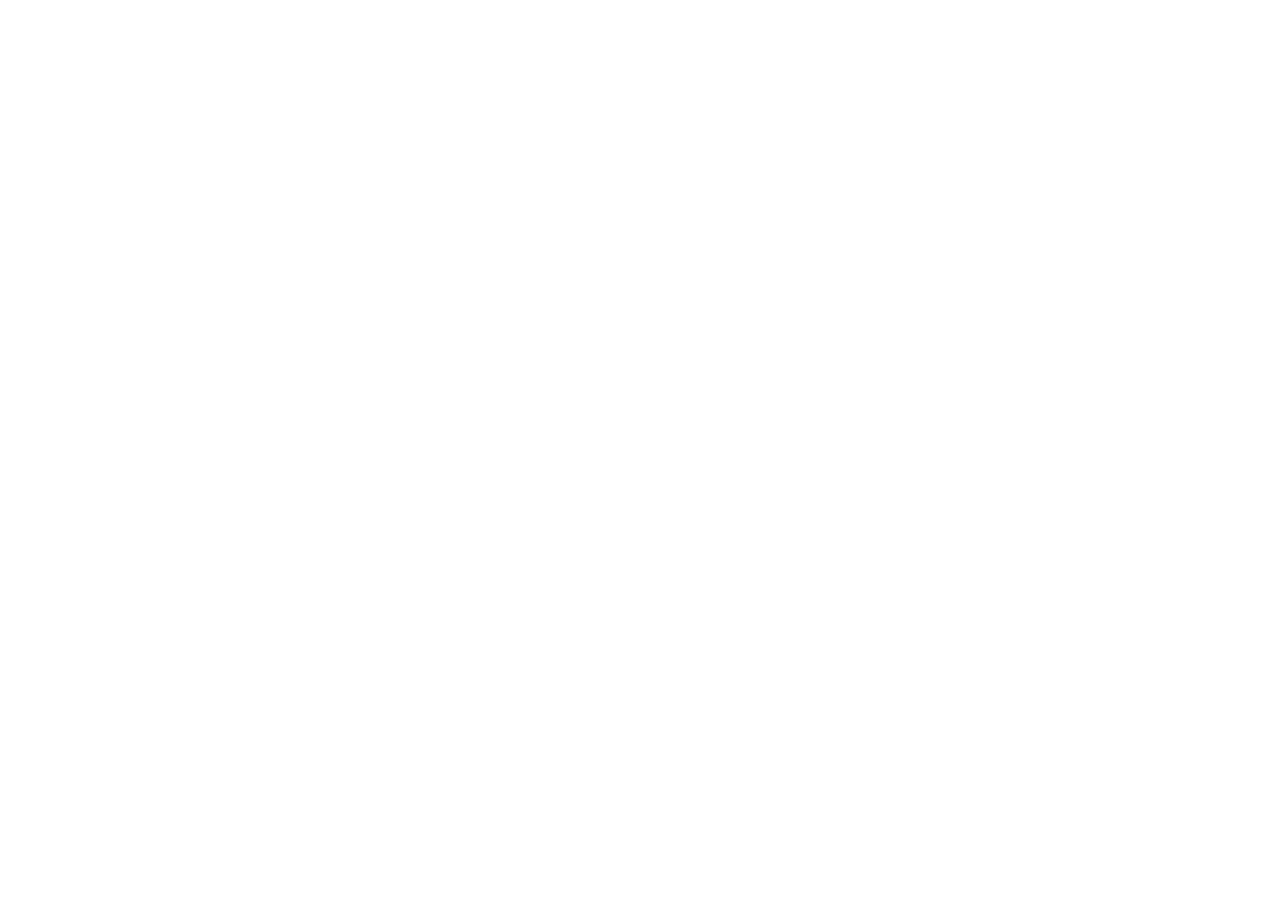
==== Pages/bag.html @ d752439b "Fixed bugs in Modal" ====
<!DOCTYPE html>
<html lang="en">
<head>
    <link rel="stylesheet" href="https://cdnjs.cloudflare.com/ajax/libs/font-awesome/4.7.0/css/font-awesome.min.css">
    <link href="https://fonts.googleapis.com/icon?family=Material+Icons"
    rel="stylesheet">
    <link rel="stylesheet" href="https://fonts.googleapis.com/css2?family=Material+Symbols+Outlined:opsz,wght,FILL,GRAD@20..48,100..700,0..1,-50..200" />
</head>
<body>
    
</body>
</html>
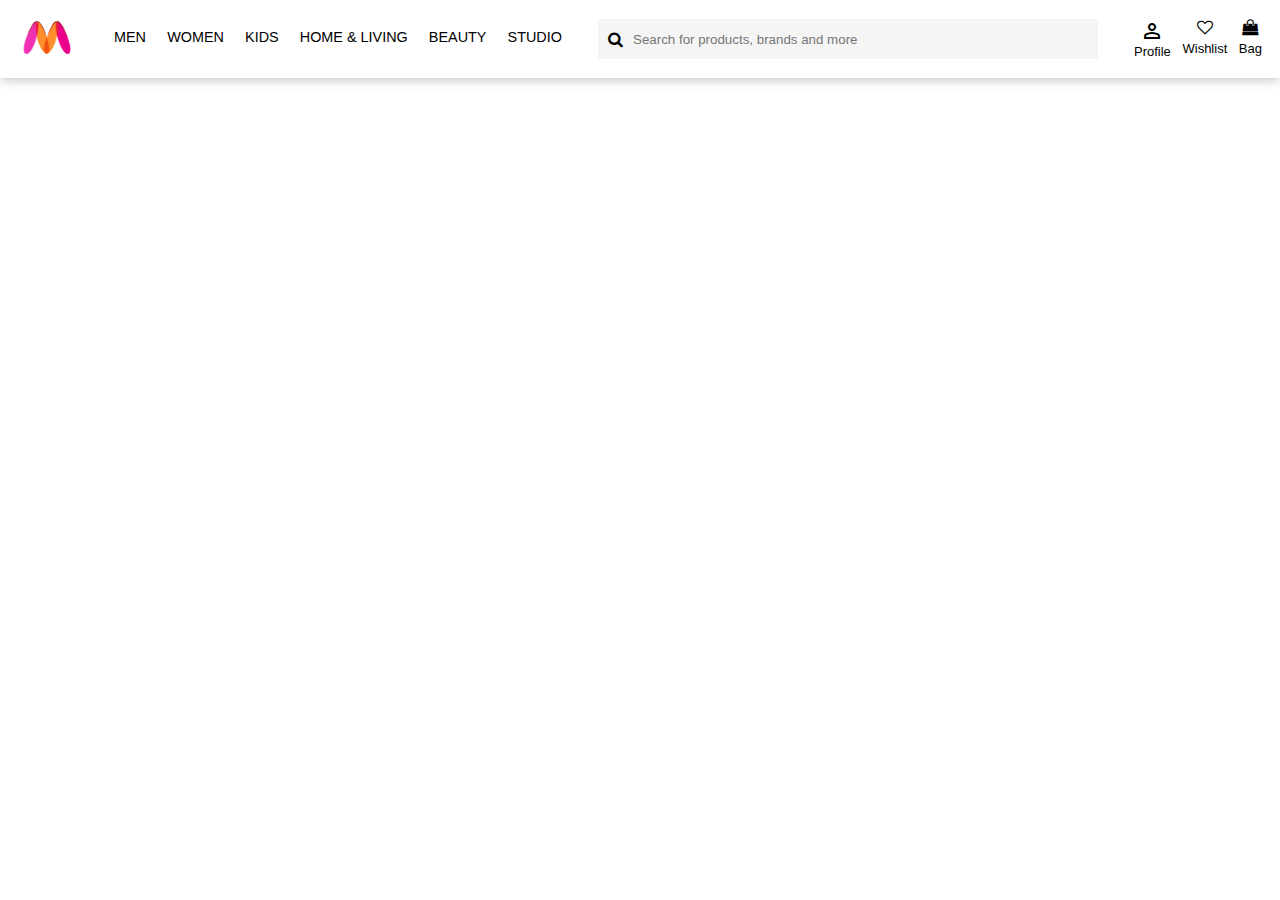
==== commit b7167810: "removed unwanted comments" ====
--- a/Pages/bag.html
+++ b/Pages/bag.html
@@ -5,8 +5,27 @@
     <link href="https://fonts.googleapis.com/icon?family=Material+Icons"
     rel="stylesheet">
     <link rel="stylesheet" href="https://fonts.googleapis.com/css2?family=Material+Symbols+Outlined:opsz,wght,FILL,GRAD@20..48,100..700,0..1,-50..200" />
+    <link rel="stylesheet" href="../Style/header.css">
+    <link rel="stylesheet" href="../Style/bag.css">
 </head>
+<style>
+    
+</style>
 <body>
+    <header class="header-nav"></header>
+
+    <div class="bag-layout">
+        <div class="bag-layout-left">
+        </div>
+        <div class="bag-layout-right"></div>
+    </div>
+
+    <div class="modal-container"></div>
+
     
+<script src="../data/items.js"></script>
+    <script src="../Script/header.js"></script>
+    
+    <script src="../Script/bag.js"></script>
 </body>
 </html>--- a/Style/header.css
+++ b/Style/header.css
@@ -0,0 +1,77 @@
+*{
+    margin:0;
+    padding: 0;
+    box-sizing: border-box;
+    font-family: Assistant,-apple-system,BlinkMacSystemFont,Segoe UI,Roboto,Helvetica,Arial,sans-serif;
+    -webkit-font-smoothing: antialiased;
+}
+header{
+    /* position: fixed;  */
+    height: 78px;
+    /* width: 99vw; */
+    display: flex;
+    justify-content: space-around;
+    align-items: center;
+    background-color: #ffffff;
+    box-shadow: rgba(0, 0, 0, 0.24) 0px 2px 10px;
+}
+
+nav{
+    width: 35vw;
+}
+
+nav ul{
+    display: flex;
+    justify-content: space-between;
+    font-size: .9rem;
+    font-weight: 500;
+}
+
+nav ul div{
+    padding: 27px 0;
+    border-bottom: 5px solid white
+}
+/* nav ul div:hover{
+    border-color: aqua;
+} */
+.searchBar{
+    min-width: 500px;
+    height: 40px;
+    display: flex;
+    align-items: center;
+    justify-content: space-between;
+    background-color: #f5f5f6;
+}
+.searchIcon{
+    padding: 10px;
+    background-color: #f5f5f6;
+}
+
+.searchBar input{
+    outline: none;
+    border: none;
+    height: 20px;
+    flex-grow: 1;
+    background-color: #f5f5f6;
+}
+.searchBar input:focus{
+    outline: none;
+    border: none;
+    
+}
+
+.actionBar{
+    width: 10vw;
+    height: 41px;
+    display: flex;
+    justify-content: space-between;
+}
+.actionContainer{
+    display: flex;
+    flex-direction: column;
+    align-items: center;
+    justify-content: center;
+}
+.actionContainer:hover{
+    cursor: pointer;
+}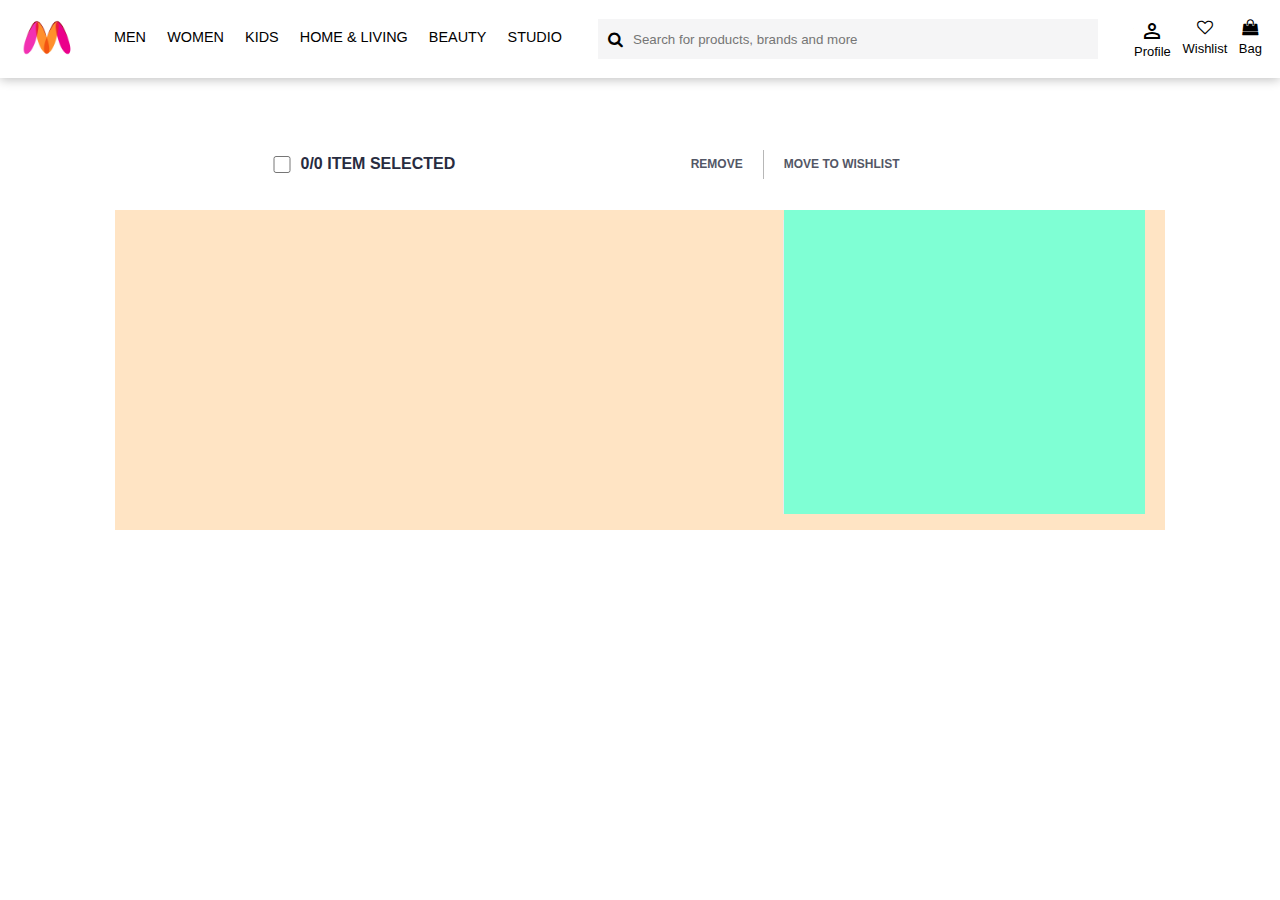
==== commit 5f21e507: "Add bulk-actionStrip component" ====
--- a/Pages/bag.html
+++ b/Pages/bag.html
@@ -8,24 +8,28 @@
     <link rel="stylesheet" href="../Style/header.css">
     <link rel="stylesheet" href="../Style/bag.css">
 </head>
-<style>
-    
-</style>
 <body>
     <header class="header-nav"></header>
-
+        <div class="bulk-actionStrip">
+            <div class="bulk-selected-item">
+                <div style="margin-top: 5px;"><input type="checkbox" style="width: 18px; height: 17px;"></div>
+                <div style="font-weight: 600; color: #282c3f;">   <span>0</span>/<span class="total-bag-item">0</span> ITEM SELECTED </div>
+            </div>
+            <div class="bulk-remove-item" style="font-size: 12px; font-weight: 600; color: #535766;">
+                <div style="border-right: 1px solid #b7b7b7; padding-right: 20px;">REMOVE</div>
+                <div>MOVE TO WISHLIST</div>
+            </div>
+        </div>
     <div class="bag-layout">
-        <div class="bag-layout-left">
-        </div>
+        <div class="bag-layout-left"></div>
         <div class="bag-layout-right"></div>
     </div>
 
     <div class="modal-container"></div>
 
     
-<script src="../data/items.js"></script>
+    <script src="../data/items.js"></script>
     <script src="../Script/header.js"></script>
-    
     <script src="../Script/bag.js"></script>
 </body>
 </html>--- a/Style/bag.css
+++ b/Style/bag.css
@@ -0,0 +1,193 @@
+*{
+    margin: 0;
+    padding: 0;
+    box-sizing: border-box;
+}
+
+
+.bulk-actionStrip{
+    display: flex;
+    width: 627px;
+    height: 32px;
+    align-items: center;
+    justify-content: space-between;
+    margin-left: 272.5px;
+    margin-top: 70px;
+    margin-bottom: 30px;
+}
+.bulk-selected-item{
+    display: flex;
+    align-items: center;
+    gap: 10px;
+}
+.bulk-remove-item{
+    display: flex;
+    align-items: center;
+    gap: 20px;
+}
+.bulk-remove-item div{
+    display: flex;
+    align-items: center;
+    height: 29px;
+}
+
+
+.bag-layout{
+    max-width: 1050px;
+    margin: auto;
+    padding: 0 10px 16px;
+    min-height: 320px;
+    color: #282c3f;
+    background-color: bisque;
+    display: flex;
+}
+.bag-layout-left{
+    /* display: inline-block; */
+    width: 64%;
+    border-right: 1px solid #eaeaec;
+    display: flex;
+    flex-direction: column;
+    gap: 10px;
+    margin-top: 10px;
+}
+.bag-layout-right{
+    vertical-align: top;
+    display: inline-block;
+    width: 35%;
+    padding: 24px 0 0 16px;
+    background-color: aquamarine;
+}
+
+
+.bag-item{
+    display: flex;
+    gap: 10px;
+    padding: 13px;
+    background-color: rgb(255, 255, 255);
+    border: 1px solid rgb(196, 196, 196);
+    border-radius: 3px;
+}
+.bag-item-left{
+    position: relative;
+    /* display: flex; */
+}
+.bag-item-left img{
+    width: 115px;
+    height: 150px;
+}
+.bag-item-left input{
+    position: absolute;
+    left: 7px;
+    top: 7px;
+    height: 17px;
+    width: 17px;
+}
+.bag-item-right{
+    display: flex;
+    flex-direction: column;
+    width: 800px;
+    gap: 5px;
+}
+.bag-item-right .item-name-cross{
+    display: flex;
+    justify-content: space-between;
+}
+.bag-item-right .item-details{
+    display: flex;
+    flex-direction: column;
+    /* gap: 5px; */
+    position: relative;
+    top: -6px;
+    border-bottom: 1px solid  rgb(215, 215, 215);
+    height: 50px;
+}
+.bag-item-right .size-qty{
+    display: flex;
+    gap: 5px;
+}
+.bag-item-right .size-qty .update-size, .update-qty{
+    /* height: 16px; */
+    padding: 2px 5px;
+    background: #eeeeee;
+    color: #232638;
+    font-weight: 600;
+    /* cursor: pointer; */
+    margin-right: 12px;
+    border-radius: 2px;
+    line-height: 16px;
+}
+.bag-item-right .size-qty .update-qty .select-qty {
+    border: none;
+    background: #eeeeee;
+    outline: none;
+}
+.bag-item-right .size-qty .update-qty .select-qty:hover{
+    cursor: pointer;
+}
+
+.bag-item-right .price{
+    display: flex;
+    gap:7px;
+    margin-top: 10px;
+}
+
+/* Modal Css */
+
+*{
+    margin:0;
+    padding: 0;
+    box-sizing: border-box;
+    font-family: Assistant,-apple-system,BlinkMacSystemFont,Segoe UI,Roboto,Helvetica,Arial,sans-serif;
+    -webkit-font-smoothing: antialiased;
+}
+.remove-bagitem-modal{
+    display: flex;
+    flex-direction: column;
+    width: 300px;
+    background-color: #ffffff;
+    padding: 13px;
+    gap: 10px;
+    border: 1px solid rgb(161, 161, 161);
+    border-radius: 3px;
+    position: fixed;
+    left: 50%;
+    top: 30%;
+    transform: translate(-50%,-50%);
+    z-index: 100;
+}
+.remove-bagitem-modal .item-details{
+    display: flex;
+    gap: 10px; 
+    padding-bottom: 3px;
+    border-bottom: 1px solid  rgb(215, 215, 215);
+}
+.item-details-name{
+    display: flex;
+    flex-direction: column;
+    gap: 3px;
+}
+.remove-bagItem{
+    display: flex;
+}
+.remove-bagItem-btn{
+    font-size: 10px; 
+    font-weight: 700; 
+    width: 150px;
+    display: flex;
+    justify-content: center;
+}
+.remove-bagItem-btn:hover{
+    cursor: pointer;
+}
+
+.over-lay{
+    position: fixed;
+    top: 0;
+    left: 0;
+    right:0;
+    bottom: 0;
+    background-color: rgba(57, 57, 57, 0.459);
+    opacity: 1;
+    pointer-events:none;
+    z-index: 1;
+}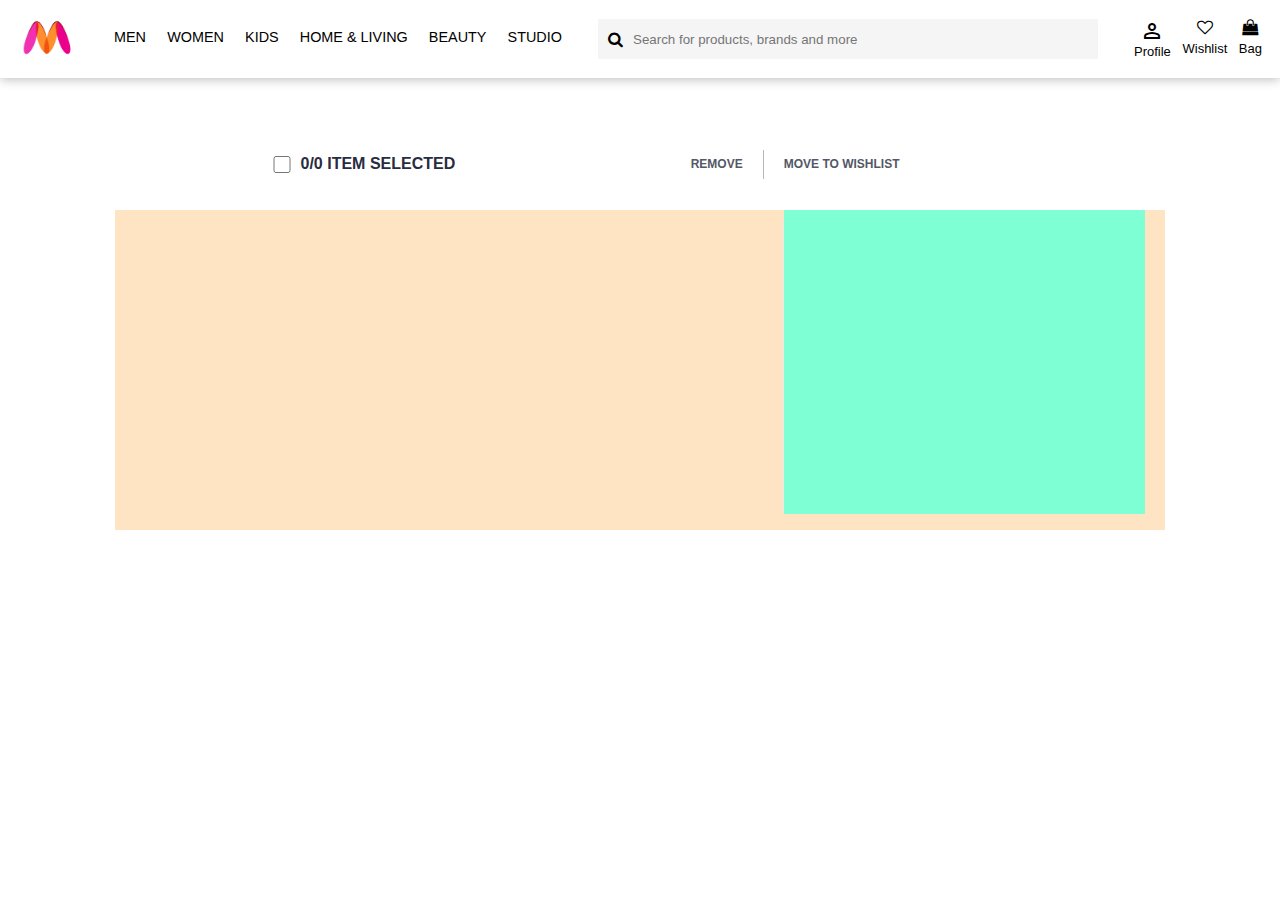
==== commit 40bd1428: "add feature checkbox" ====
--- a/Pages/bag.html
+++ b/Pages/bag.html
@@ -12,8 +12,8 @@
     <header class="header-nav"></header>
         <div class="bulk-actionStrip">
             <div class="bulk-selected-item">
-                <div style="margin-top: 5px;"><input type="checkbox" style="width: 18px; height: 17px;"></div>
-                <div style="font-weight: 600; color: #282c3f;">   <span>0</span>/<span class="total-bag-item">0</span> ITEM SELECTED </div>
+                <div style="margin-top: 5px;"><input type="checkbox" style="width: 18px; height: 17px;" class="check-all-box"></div>
+                <div style="font-weight: 600; color: #282c3f;">   <span class="selected-bag-item">0</span>/<span class="total-bag-item">0</span> ITEM SELECTED </div>
             </div>
             <div class="bulk-remove-item" style="font-size: 12px; font-weight: 600; color: #535766;">
                 <div style="border-right: 1px solid #b7b7b7; padding-right: 20px;">REMOVE</div>
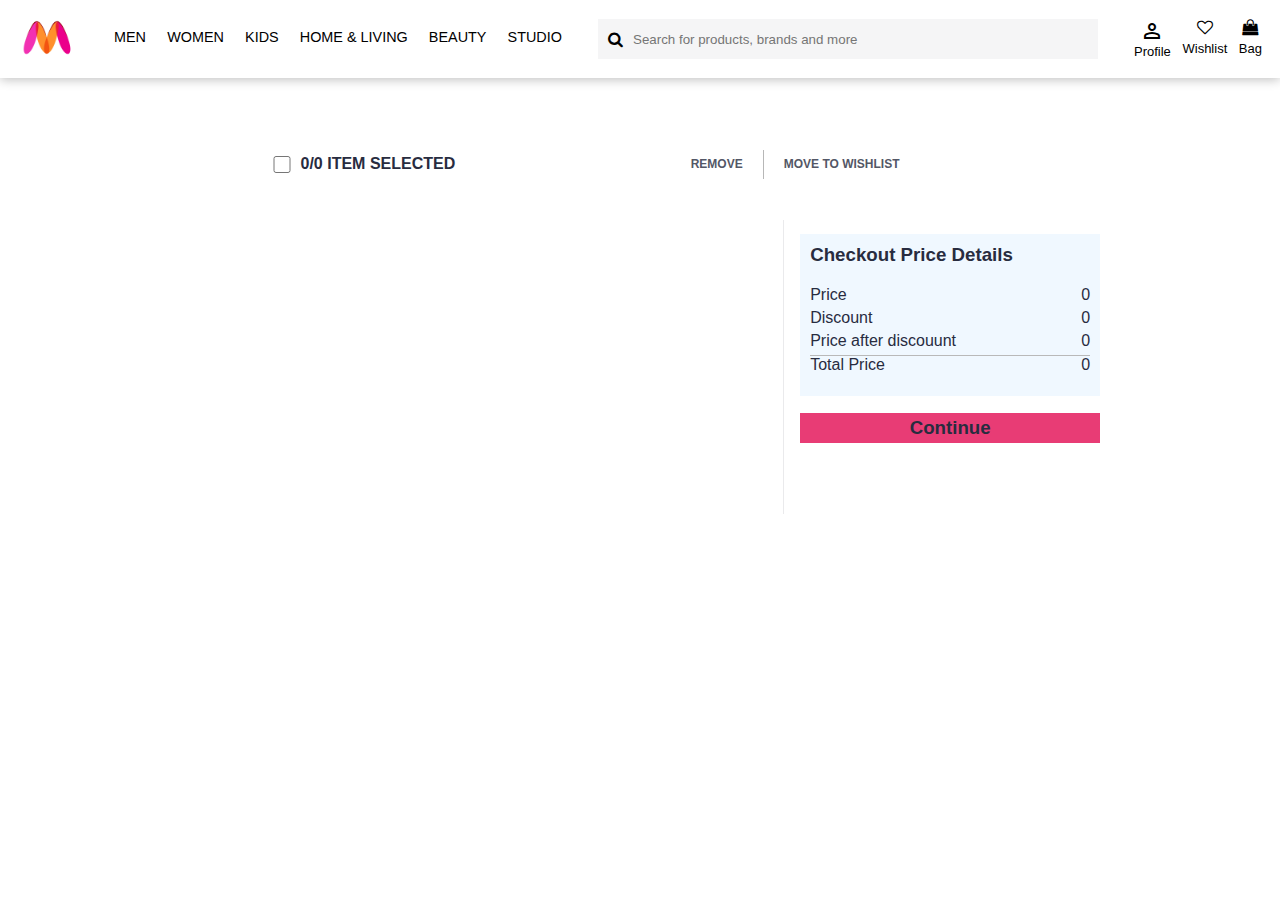
==== commit 0a7e9d83: "add checkout price component" ====
--- a/Pages/bag.html
+++ b/Pages/bag.html
@@ -22,7 +22,32 @@
         </div>
     <div class="bag-layout">
         <div class="bag-layout-left"></div>
-        <div class="bag-layout-right"></div>
+        <div class="bag-layout-right">
+            <div class="checkout-price-container">
+                <h3>Checkout Price Details</h3>
+                <div class="price-container">
+                    <div class="price-row">
+                        <div>Price</div>
+                        <div class="price-value">0</div>
+                    </div>
+                    <div class="price-row">
+                        <div>Discount</div>
+                        <div class="discount-value">0</div>
+                    </div>
+                    <div class="price-row">
+                        <div>Price after discouunt</div>
+                        <div class="price-after-discount">0</div>
+                    </div>
+                    <div class="price-row last-price-row">
+                        <div>Total Price</div>
+                        <div class="total-price-to-pay">0</div>
+                    </div>
+                </div>
+            </div>
+            <div>
+                <div class="continue-btn"><h3>Continue</h3></div>
+            </div>
+        </div>
     </div>
 
     <div class="modal-container"></div>
--- a/Style/bag.css
+++ b/Style/bag.css
@@ -38,7 +38,7 @@
     padding: 0 10px 16px;
     min-height: 320px;
     color: #282c3f;
-    background-color: bisque;
+    /* background-color: bisque; */
     display: flex;
 }
 .bag-layout-left{
@@ -55,9 +55,39 @@
     display: inline-block;
     width: 35%;
     padding: 24px 0 0 16px;
-    background-color: aquamarine;
-}
-
+    /* background-color: aquamarine; */
+    height: 200px;
+}
+.checkout-price-container{
+    background-color: aliceblue;
+    width: 300px;
+    height: 162px;
+    padding: 10px;
+    display: flex;
+    flex-direction: column;
+    gap: 20px;
+}
+.price-container{
+    display: flex;
+    flex-direction: column;
+    gap: 5px;
+}
+.price-container .price-row{
+    display: flex;
+    justify-content: space-between;
+}
+.last-price-row{
+    border-top: 1px solid rgb(185, 185, 185);
+}
+.continue-btn{
+    display: flex;
+    justify-content: center;
+    align-items: center;
+    margin-top: 17px;
+    width: 300px;
+    height: 30px;
+    background-color: #e83c75;
+}
 
 .bag-item{
     display: flex;
